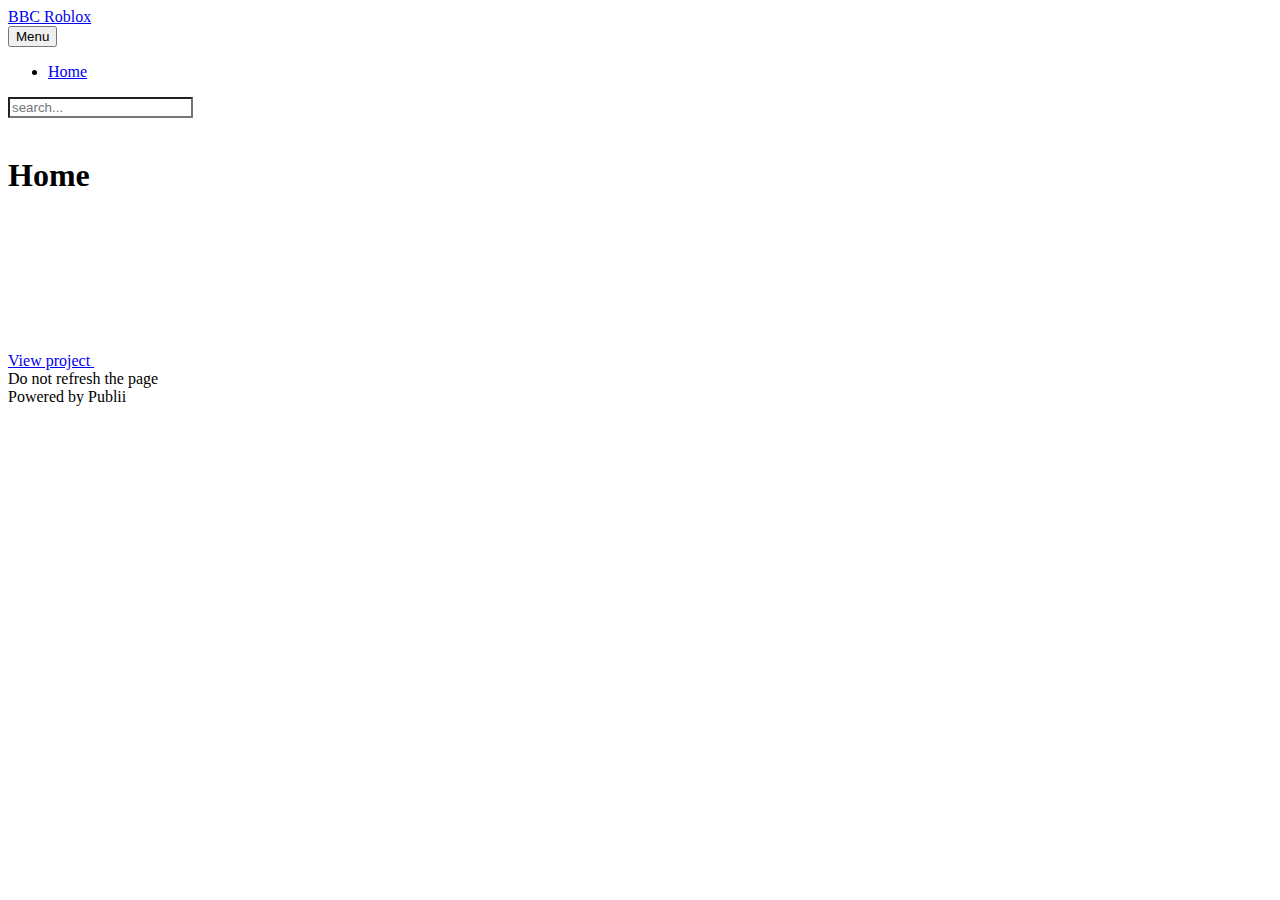
==== index.html @ b3a4fa04 "Updated from Publii" ====
<!DOCTYPE html><html lang="en"><head><meta charset="utf-8"><meta http-equiv="X-UA-Compatible" content="IE=edge"><meta name="viewport" content="width=device-width,initial-scale=1"><title>Home - BBC Roblox</title><meta name="robots" content="index, follow"><meta name="generator" content="Publii Open-Source CMS for Static Site"><link rel="canonical" href="https://xxtom00.github.io/bbcrobloxv3/"><link rel="amphtml" href="https://xxtom00.github.io/bbcrobloxv3/amp/"><link type="application/atom+xml" rel="alternate" href="https://xxtom00.github.io/bbcrobloxv3/feed.xml"><meta property="og:title" content="Home - BBC Roblox"><meta property="og:site_name" content="Home - BBC Roblox"><meta property="og:description" content=""><meta property="og:url" content="https://xxtom00.github.io/bbcrobloxv3/"><meta property="og:type" content="website"><link rel="preconnect" href="https://fonts.gstatic.com/" crossorigin><link href="https://fonts.googleapis.com/css?family= PT+Serif:400,700|Muli:400,600" rel="stylesheet"><link rel="stylesheet" href="https://xxtom00.github.io/bbcrobloxv3/assets/css/p-slider.css?v=d7df450b741ba5d12b248c92fa870b1b"><link rel="stylesheet" href="https://xxtom00.github.io/bbcrobloxv3/assets/css/style.css?v=d06575e11c8de7e3cf5bbd82cd4b803e"><script type="application/ld+json">{"@context":"http://schema.org","@type":"Organization","name":"BBC Roblox","url":"https://xxtom00.github.io/bbcrobloxv3"}</script><script>window.addEventListener(
			        'load',
			        function load() {
				        window.removeEventListener('load', load, false);
				         document.body.classList.remove('js-loading');
			         },
			         false);</script><script async src="https://xxtom00.github.io/bbcrobloxv3/assets/js/lazysizes.min.js?v=dc4b666bb3324aea4ead22e26059c761"></script><style>.top__search [type=search] {
						background-image: url(https://xxtom00.github.io/bbcrobloxv3/assets/svg/search.svg);
				    }</style></head><body class="js-loading"><div class="container"><header class="js-top"><a class="logo" href="https://xxtom00.github.io/bbcrobloxv3">BBC Roblox</a><div class="top"><nav class="navbar js-navbar"><button class="navbar__toggle js-navbar__toggle" aria-expanded="false">Menu</button><ul class="navbar__menu"><li><a href="https://xxtom00.github.io/bbcrobloxv3/home.html" target="_self">Home</a></li></ul></nav><div class="top__search"><form action="https://xxtom00.github.io/bbcrobloxv3/search.html" class="search"><input type="search" name="q" placeholder="search..."></form></div></div></header><main><div class="slider"><div class="slider__viewport zoomIn"><div class="slider__down"><img src="" sizes="" srcset="" alt=""></div><div class="slider__up"><div class="slider__txt is-active"><div class="slider__txtwrap"><h1>Home</h1><a href="https://xxtom00.github.io/bbcrobloxv3/home.html" class="slider__btn"><span class="slider__btn__txt">View project</span> <span class="slider__btn__icon"><svg><use xlink:href="https://xxtom00.github.io/bbcrobloxv3/assets/svg/svg-map.svg#arrow-next"/></svg></span></a></div></div></div></div><div class="slider-preloader">Do not refresh the page</div></div></main><footer class="footer"><div class="footer__copyright">Powered by Publii</div></footer></div><script defer="defer" src="https://xxtom00.github.io/bbcrobloxv3/assets/js/jquery-3.2.1.slim.min.js?v=f307ecc7f6353949f03c06ffa70652a2"></script><script defer="defer" src="https://xxtom00.github.io/bbcrobloxv3/assets/js/scripts.min.js?v=5977caa3bd6c30eab5c559ded3288d58"></script></body></html>
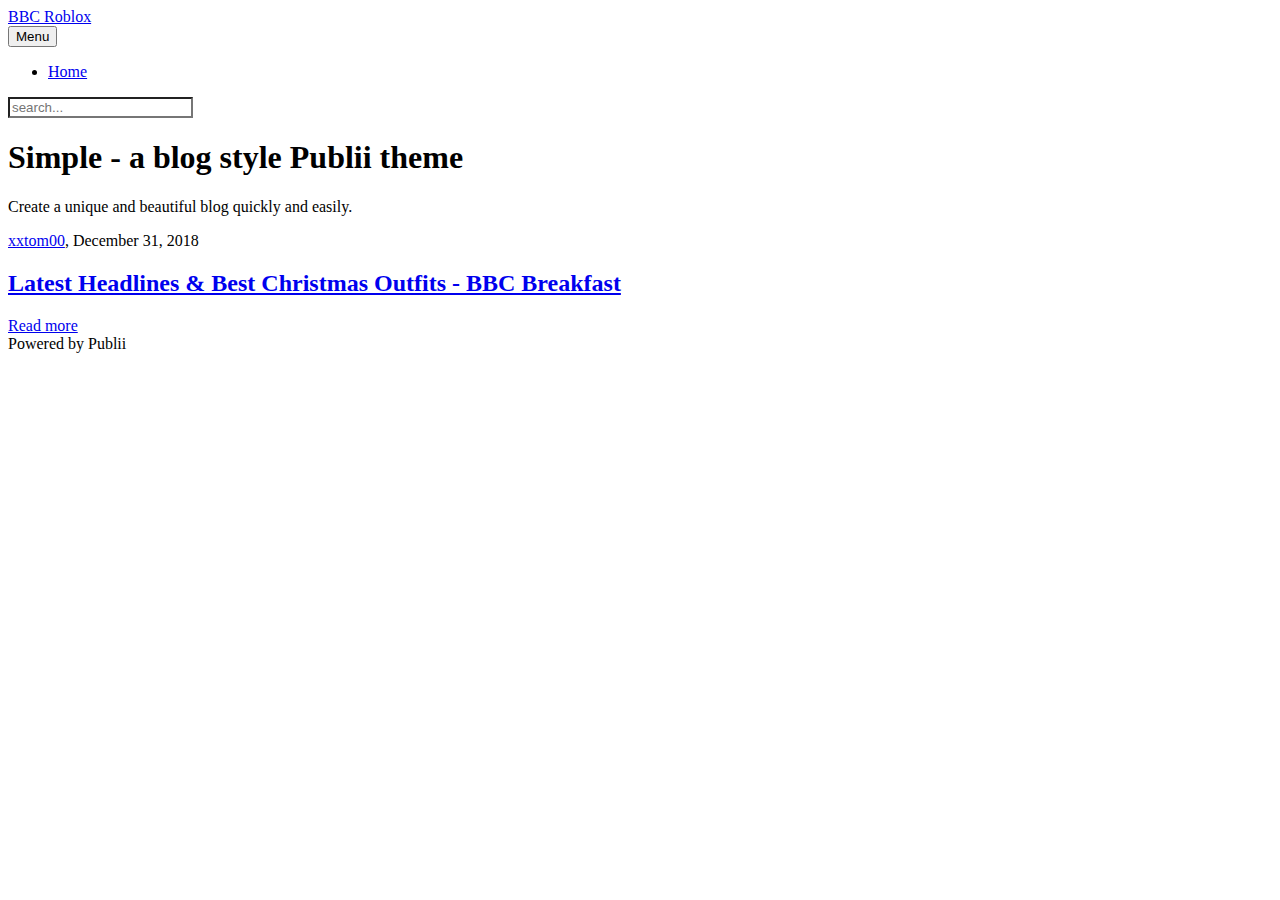
==== commit 3e757fc9: "Updated from Publii" ====
--- a/index.html
+++ b/index.html
@@ -1,9 +1,3 @@
-<!DOCTYPE html><html lang="en"><head><meta charset="utf-8"><meta http-equiv="X-UA-Compatible" content="IE=edge"><meta name="viewport" content="width=device-width,initial-scale=1"><title>Home - BBC Roblox</title><meta name="robots" content="index, follow"><meta name="generator" content="Publii Open-Source CMS for Static Site"><link rel="canonical" href="https://xxtom00.github.io/bbcrobloxv3/"><link rel="amphtml" href="https://xxtom00.github.io/bbcrobloxv3/amp/"><link type="application/atom+xml" rel="alternate" href="https://xxtom00.github.io/bbcrobloxv3/feed.xml"><meta property="og:title" content="Home - BBC Roblox"><meta property="og:site_name" content="Home - BBC Roblox"><meta property="og:description" content=""><meta property="og:url" content="https://xxtom00.github.io/bbcrobloxv3/"><meta property="og:type" content="website"><link rel="preconnect" href="https://fonts.gstatic.com/" crossorigin><link href="https://fonts.googleapis.com/css?family= PT+Serif:400,700|Muli:400,600" rel="stylesheet"><link rel="stylesheet" href="https://xxtom00.github.io/bbcrobloxv3/assets/css/p-slider.css?v=d7df450b741ba5d12b248c92fa870b1b"><link rel="stylesheet" href="https://xxtom00.github.io/bbcrobloxv3/assets/css/style.css?v=d06575e11c8de7e3cf5bbd82cd4b803e"><script type="application/ld+json">{"@context":"http://schema.org","@type":"Organization","name":"BBC Roblox","url":"https://xxtom00.github.io/bbcrobloxv3"}</script><script>window.addEventListener(
-			        'load',
-			        function load() {
-				        window.removeEventListener('load', load, false);
-				         document.body.classList.remove('js-loading');
-			         },
-			         false);</script><script async src="https://xxtom00.github.io/bbcrobloxv3/assets/js/lazysizes.min.js?v=dc4b666bb3324aea4ead22e26059c761"></script><style>.top__search [type=search] {
+<!DOCTYPE html><html lang="en"><head><meta charset="utf-8"><meta http-equiv="X-UA-Compatible" content="IE=edge"><meta name="viewport" content="width=device-width,initial-scale=1"><title>Home - BBC Roblox</title><meta name="robots" content="index, follow"><meta name="generator" content="Publii Open-Source CMS for Static Site"><link rel="canonical" href="https://xxtom00.github.io/bbcrobloxv3/"><link rel="amphtml" href="https://xxtom00.github.io/bbcrobloxv3/amp/"><link type="application/atom+xml" rel="alternate" href="https://xxtom00.github.io/bbcrobloxv3/feed.xml"><meta property="og:title" content="Home - BBC Roblox"><meta property="og:site_name" content="Home - BBC Roblox"><meta property="og:description" content=""><meta property="og:url" content="https://xxtom00.github.io/bbcrobloxv3/"><meta property="og:type" content="website"><link rel="preconnect" href="https://fonts.gstatic.com/" crossorigin><link href="https://fonts.googleapis.com/css?family=Roboto:400,700|Roboto+Condensed:400,700&amp;subset=latin-ext" rel="stylesheet"><link rel="stylesheet" href="https://xxtom00.github.io/bbcrobloxv3/assets/css/style.css?v=9508e57475ab3d65bfac7d1839d624fb"><script type="application/ld+json">{"@context":"http://schema.org","@type":"Organization","name":"BBC Roblox","url":"https://xxtom00.github.io/bbcrobloxv3"}</script><script async src="https://xxtom00.github.io/bbcrobloxv3/assets/js/lazysizes.min.js?v=dc4b666bb3324aea4ead22e26059c761"></script><style>.top__search [type=search] {
 						background-image: url(https://xxtom00.github.io/bbcrobloxv3/assets/svg/search.svg);
-				    }</style></head><body class="js-loading"><div class="container"><header class="js-top"><a class="logo" href="https://xxtom00.github.io/bbcrobloxv3">BBC Roblox</a><div class="top"><nav class="navbar js-navbar"><button class="navbar__toggle js-navbar__toggle" aria-expanded="false">Menu</button><ul class="navbar__menu"><li><a href="https://xxtom00.github.io/bbcrobloxv3/home.html" target="_self">Home</a></li></ul></nav><div class="top__search"><form action="https://xxtom00.github.io/bbcrobloxv3/search.html" class="search"><input type="search" name="q" placeholder="search..."></form></div></div></header><main><div class="slider"><div class="slider__viewport zoomIn"><div class="slider__down"><img src="" sizes="" srcset="" alt=""></div><div class="slider__up"><div class="slider__txt is-active"><div class="slider__txtwrap"><h1>Home</h1><a href="https://xxtom00.github.io/bbcrobloxv3/home.html" class="slider__btn"><span class="slider__btn__txt">View project</span> <span class="slider__btn__icon"><svg><use xlink:href="https://xxtom00.github.io/bbcrobloxv3/assets/svg/svg-map.svg#arrow-next"/></svg></span></a></div></div></div></div><div class="slider-preloader">Do not refresh the page</div></div></main><footer class="footer"><div class="footer__copyright">Powered by Publii</div></footer></div><script defer="defer" src="https://xxtom00.github.io/bbcrobloxv3/assets/js/jquery-3.2.1.slim.min.js?v=f307ecc7f6353949f03c06ffa70652a2"></script><script defer="defer" src="https://xxtom00.github.io/bbcrobloxv3/assets/js/scripts.min.js?v=5977caa3bd6c30eab5c559ded3288d58"></script></body></html>+				    }</style></head><body><div class="container"><header class="js-top is-sticky"><a class="logo" href="https://xxtom00.github.io/bbcrobloxv3">BBC Roblox</a><div class="top"><nav class="navbar js-navbar"><button class="navbar__toggle js-navbar__toggle">Menu</button><ul class="navbar__menu"><li class="active"><a href="https://xxtom00.github.io/bbcrobloxv3/" target="_self">Home</a></li></ul></nav><div class="top__search"><form action="https://xxtom00.github.io/bbcrobloxv3/search.html" class="search"><input type="search" name="q" placeholder="search..."></form></div></div></header><main><section class="hero"><header class="hero__text"><h1>Simple - a blog style Publii theme</h1><p>Create a unique and beautiful blog quickly and easily.</p></header></section><div class="category"><article><header><p class="category__post-meta"><a href="https://xxtom00.github.io/bbcrobloxv3/authors/xxtom00/" class="inverse" title="xxtom00">xxtom00</a>, <time datetime="2018-12-31T14:38">December 31, 2018</time></p><h2><a href="https://xxtom00.github.io/bbcrobloxv3/latest-headlines-and-best-christmas-outfits-bbc-breakfast.html" class="inverse">Latest Headlines &amp; Best Christmas Outfits - BBC Breakfast</a></h2></header><p></p><a href="https://xxtom00.github.io/bbcrobloxv3/latest-headlines-and-best-christmas-outfits-bbc-breakfast.html" class="u-readmore">Read more</a></article></div></main><footer class="footer"><div class="footer__copyright">Powered by Publii</div></footer></div><script defer="defer" src="https://xxtom00.github.io/bbcrobloxv3/assets/js/jquery-3.2.1.slim.min.js?v=f307ecc7f6353949f03c06ffa70652a2"></script><script defer="defer" src="https://xxtom00.github.io/bbcrobloxv3/assets/js/scripts.min.js?v=f37607af05f83050cdcc37ea18bb5ee1"></script></body></html>